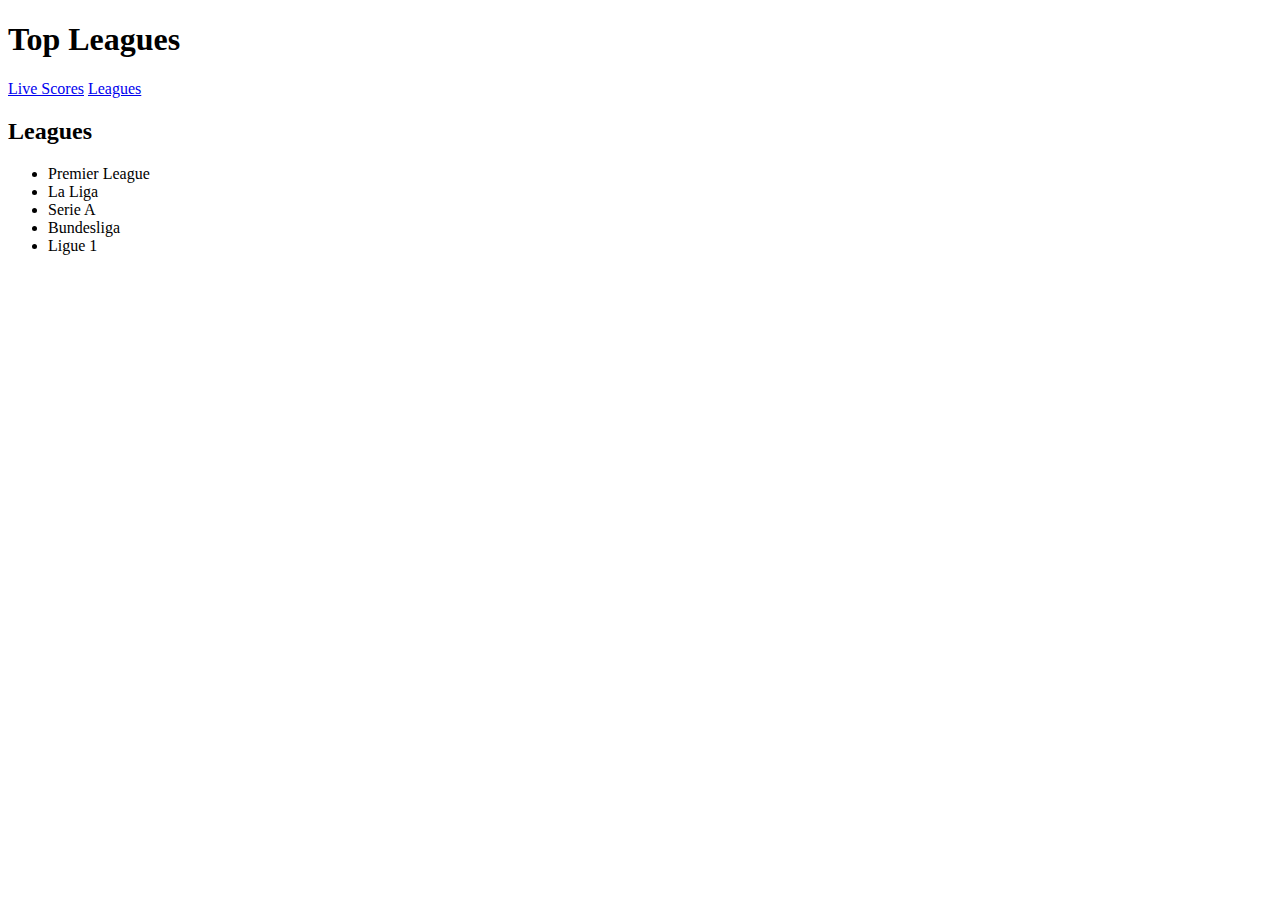
==== pages_leagues.html @ 51c28b4a "Add files via upload" ====
<!DOCTYPE html>
<html lang="en">
<head>
    <meta charset="UTF-8">
    <meta name="viewport" content="width=device-width, initial-scale=1.0">
    <title>Leagues - MATCHDAY.NG</title>
    <link rel="stylesheet" href="../assets/styles.css">
</head>
<body>

    <header>
        <h1>Top Leagues</h1>
        <nav>
            <a href="../index.html">Live Scores</a>
            <a href="leagues.html">Leagues</a>
        </nav>
    </header>

    <main>
        <h2>Leagues</h2>
        <ul>
            <li>Premier League</li>
            <li>La Liga</li>
            <li>Serie A</li>
            <li>Bundesliga</li>
            <li>Ligue 1</li>
        </ul>
    </main>

</body>
</html>
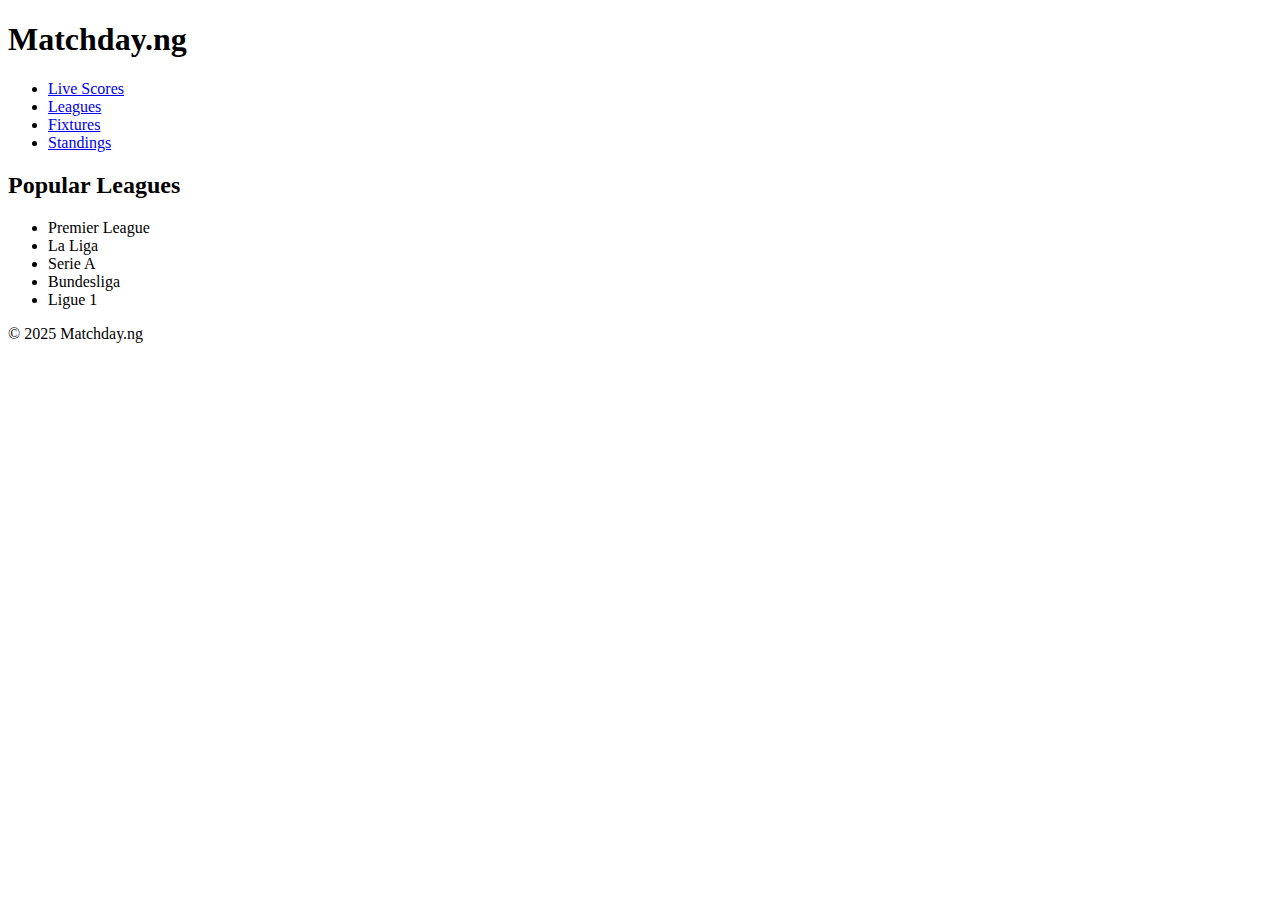
==== commit f0782eb7: "Update pages_leagues.html" ====
--- a/pages_leagues.html
+++ b/pages_leagues.html
@@ -1,31 +1,37 @@
 <!DOCTYPE html>
 <html lang="en">
 <head>
-    <meta charset="UTF-8">
-    <meta name="viewport" content="width=device-width, initial-scale=1.0">
-    <title>Leagues - MATCHDAY.NG</title>
-    <link rel="stylesheet" href="../assets/styles.css">
+  <meta charset="UTF-8">
+  <meta name="viewport" content="width=device-width, initial-scale=1.0">
+  <title>Leagues - Matchday.ng</title>
+  <link rel="stylesheet" href="../assets/styles.css">
 </head>
 <body>
-
-    <header>
-        <h1>Top Leagues</h1>
-        <nav>
-            <a href="../index.html">Live Scores</a>
-            <a href="leagues.html">Leagues</a>
-        </nav>
-    </header>
-
-    <main>
-        <h2>Leagues</h2>
-        <ul>
-            <li>Premier League</li>
-            <li>La Liga</li>
-            <li>Serie A</li>
-            <li>Bundesliga</li>
-            <li>Ligue 1</li>
-        </ul>
-    </main>
-
+  <header>
+    <div class="logo">
+      <h1>Matchday.ng</h1>
+    </div>
+    <nav>
+      <ul>
+        <li><a href="../index.html">Live Scores</a></li>
+        <li><a href="leagues.html" class="active">Leagues</a></li>
+        <li><a href="fixtures.html">Fixtures</a></li>
+        <li><a href="standings.html">Standings</a></li>
+      </ul>
+    </nav>
+  </header>
+  <main>
+    <h2>Popular Leagues</h2>
+    <ul>
+      <li>Premier League</li>
+      <li>La Liga</li>
+      <li>Serie A</li>
+      <li>Bundesliga</li>
+      <li>Ligue 1</li>
+    </ul>
+  </main>
+  <footer>
+    <p>&copy; 2025 Matchday.ng</p>
+  </footer>
 </body>
 </html>
